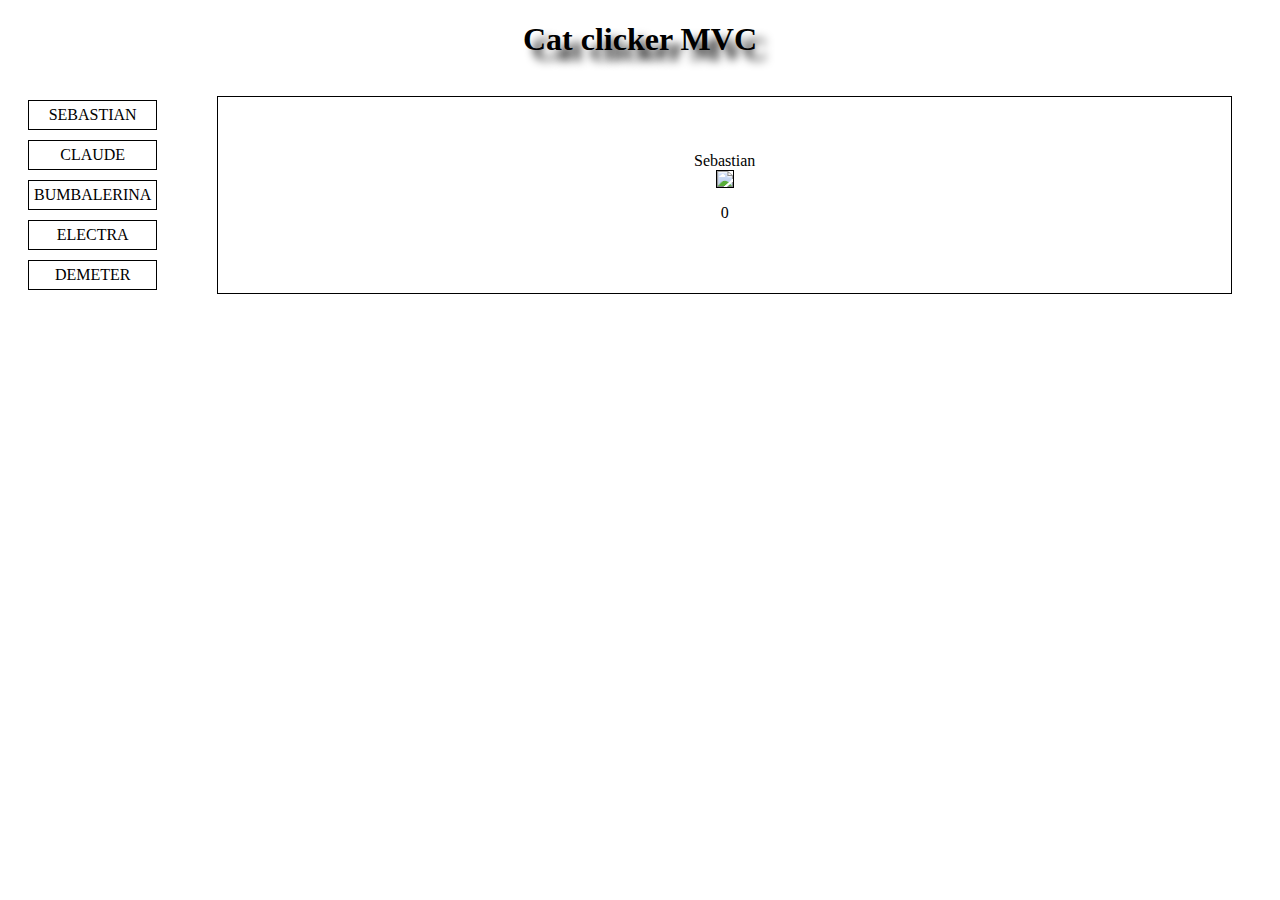
==== CatclickerMVC/index.html @ a1399239 "Cat clicker with MVC pattern" ====
<!DOCTYPE html>
<html>
<head>
  <link rel="stylesheet" href="styles.css">
  <meta name="viewport" content="width=device-width, initial-scale=1">
  <meta charset="utf-8">
  <title>Cat clicker MVC</title
</head>
<body>
	<h1>Cat clicker MVC</h1>
	<div id="container">
	<ul id="catlist">
	</ul>
	<figure id="catdisplay">
	<img id="catpicture"> 
	<figcaption id="catname"></figcaption>
	<p id="counter"></p>
	</figure>
	</div>
</body>
<script type="text/javascript" src="catclicker.js"></script>
</html>
---- CatclickerMVC/styles.css ----
h1
{
	text-shadow: 10px 10px 10px;
	text-align: center;
}

#container
{
	display:flex;
}

#catpicture, #catdisplay

{
	border: 1px solid black;
}

#catlist
{
	margin: 10px;
	padding: 5px;
	display: flex;
	list-style: none;
	flex-direction: column;

}

#catlist li
{
	text-transform: uppercase;
	padding: 5px;
	margin: 5px;
	border: 1px solid black;
	text-align: center;
}

#catlist li:hover
{
	transform:scale(1.5);
}

#catpicture
{
	border: 1px solid black;
	max-width: 10vw;
	max-height: 10vh;
	order: 2;
}
#catpicture:hover
{
	transform: scale(1.5);
}

#catdisplay
{
	justify-content: center;
	align-items: center;
	display: flex;
	flex-direction: column;
	width: 80vw;
}

#counter
{
	order: 3;
}
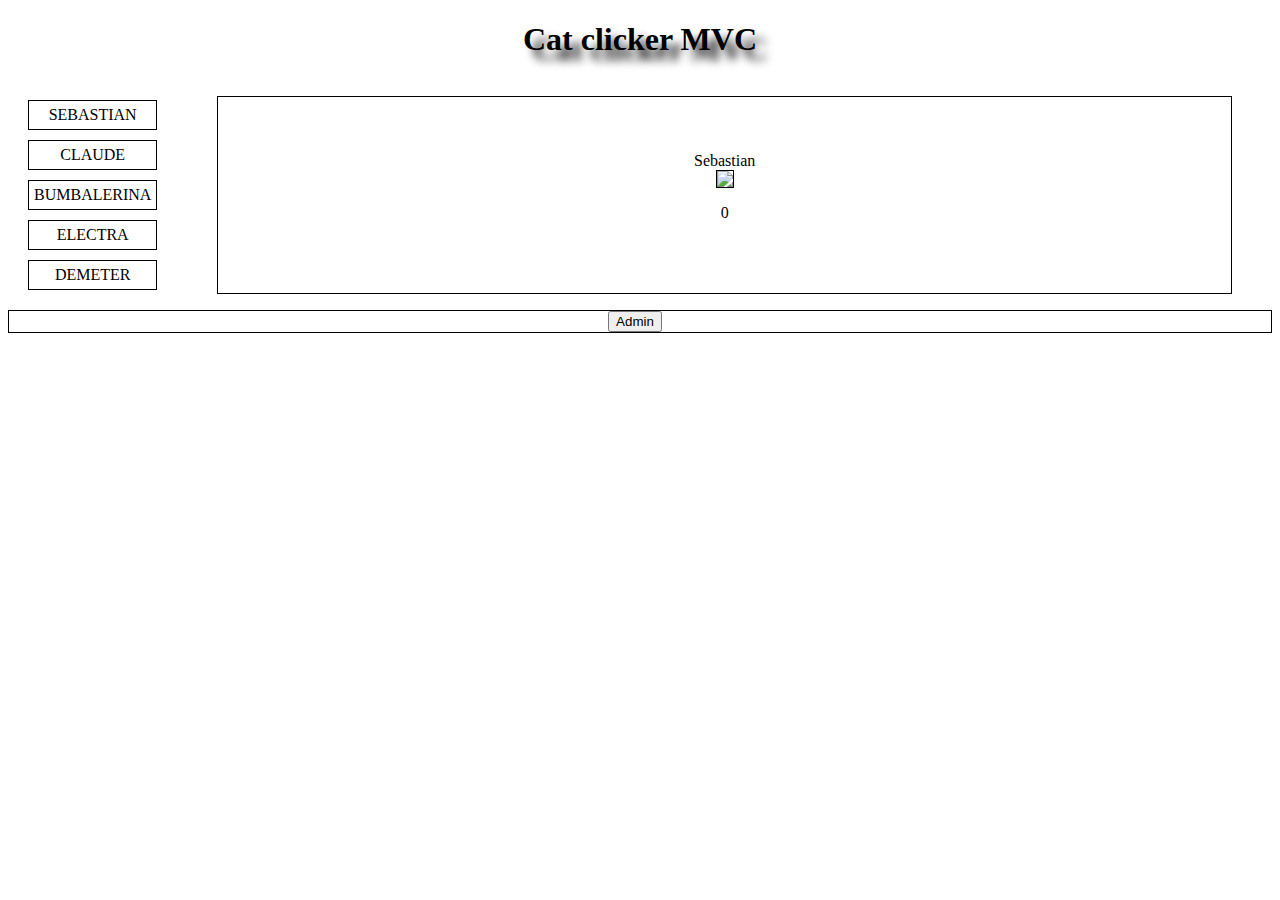
==== commit b06ab5a2: "Kitty Clicker MVC pro" ====
--- a/CatclickerMVC/index.html
+++ b/CatclickerMVC/index.html
@@ -17,6 +17,18 @@
 	<p id="counter"></p>
 	</figure>
 	</div>
+<div id="admin">
+<button id="adminbutton">Admin</button>
+<form id="catform">
+<input id="kittyname" placeholder="catname">
+<input id="kittypicture" placeholder="catpicture">
+<input id="kittycounter" placeholder="catcounter">
+<div id="controls">
+<button id="save">Save</button>
+<button id="cancel">Cancel</button>
+</div>
+</form>
+</div>
 </body>
 <script type="text/javascript" src="catclicker.js"></script>
 </html>--- a/CatclickerMVC/styles.css
+++ b/CatclickerMVC/styles.css
@@ -65,4 +65,27 @@
 	order: 3;
 }
 
+#admin
+{
+	display: flex;
+	border: 1px solid black;
+	justify-content: center;
+}
 
+#adminbutton
+{
+	margin-right: 10px;
+}
+
+#catform
+{
+	display:flex;
+	flex-direction: column;
+}
+
+#controls
+{
+	display:flex;
+	border:1px solid red;
+	justify-content: center;
+}